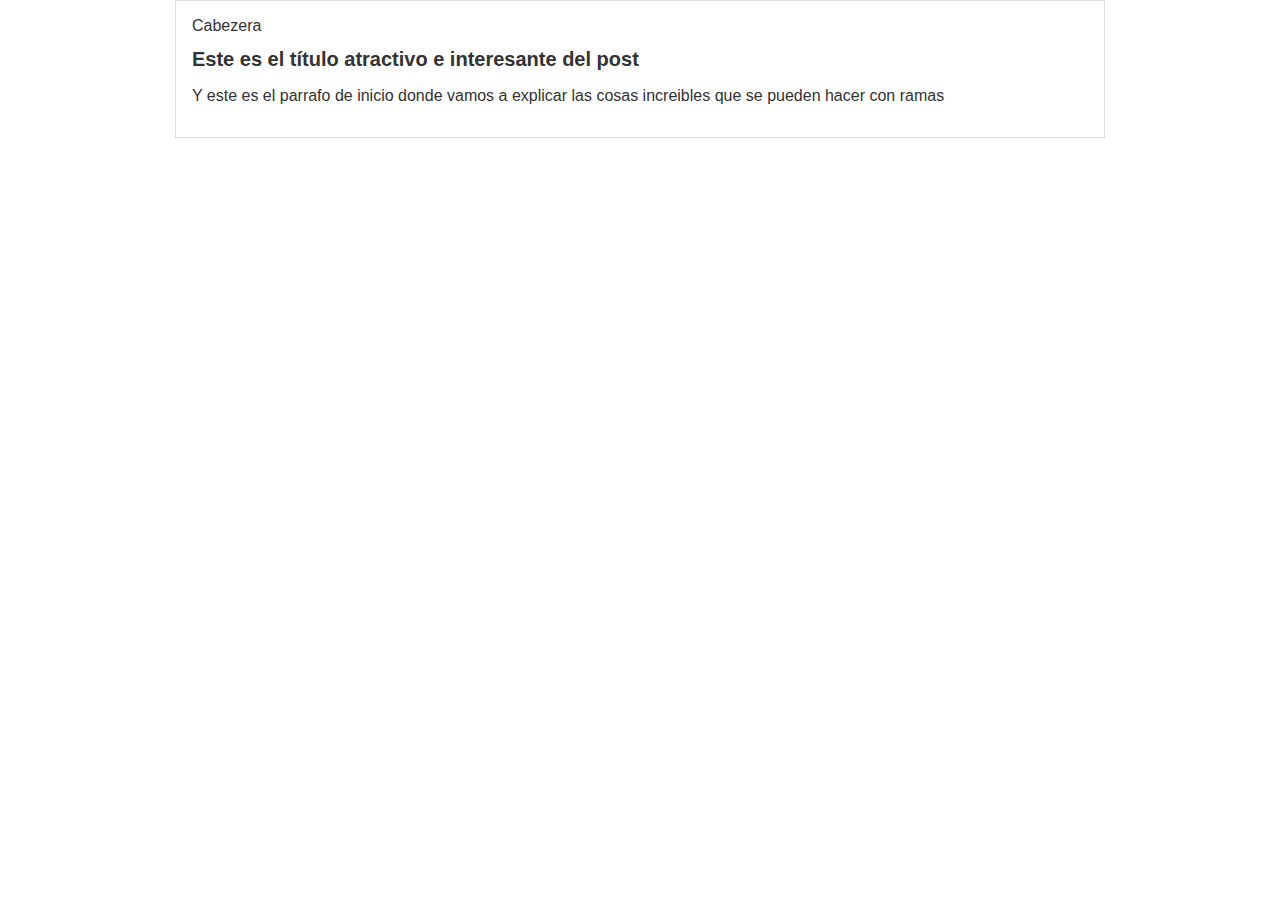
==== blogpost.html @ b53cf7d4 "cabezera rama cabezera" ====
<!DOCTYPE html>
<html lang="en">
<head>
    <meta charset="UTF-8">
    <meta name="viewport" content="width=device-width, initial-scale=1.0">
    <title>El título del post</title>
    <link rel="stylesheet" href="estilos.css">
</head>
<body>
  <div id="container">
      <div id="cabezera">Cabezera</div>
      <div id="post">
          <h1>Este es el título atractivo e interesante del post</h1>
          <p>Y este es el parrafo de inicio donde vamos a explicar las cosas increibles que se pueden hacer con ramas
          </p>
      </div>
  </div>
    
</body>
</html>
---- estilos.css ----
body{
     color: #333;
     text-align: center;
     font-family: Arial, Helvetica, sans-serif;
     font-size: 16px;
     margin: 0;
     padding: 0;
 }
 #container
 {
     width: 70%;
     padding: 1em;
     text-align: left;
     border: 1px solid #DDD;
     margin: 0 auto;
 }

 #container h1{
     font-size: 20px;
 }
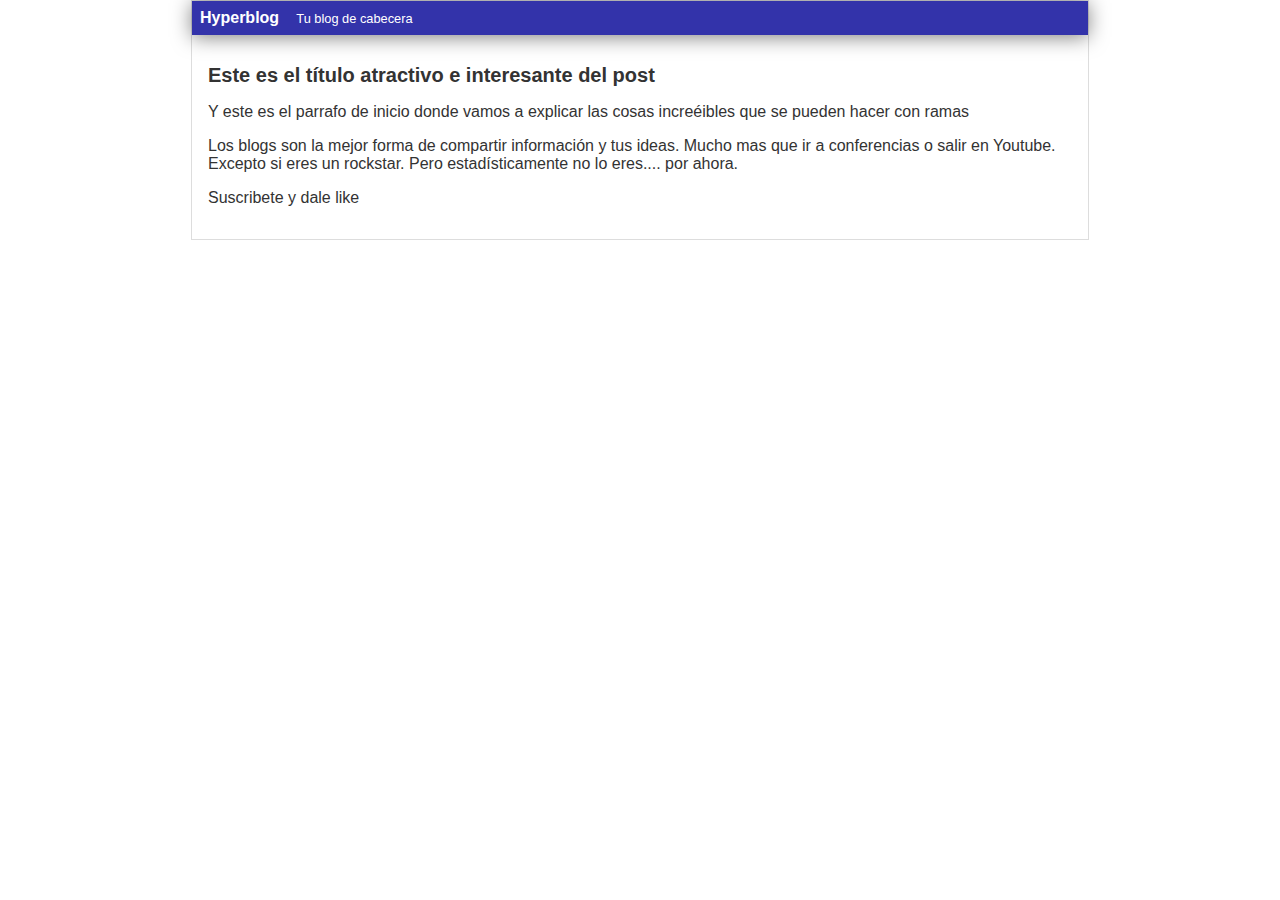
==== commit 12b32144: "Finalizada la cabezera con diseño azul" ====
--- a/blogpost.html
+++ b/blogpost.html
@@ -7,14 +7,18 @@
     <link rel="stylesheet" href="estilos.css">
 </head>
 <body>
-  <div id="container">
-      <div id="cabezera">Cabezera</div>
-      <div id="post">
-          <h1>Este es el título atractivo e interesante del post</h1>
-          <p>Y este es el parrafo de inicio donde vamos a explicar las cosas increibles que se pueden hacer con ramas
-          </p>
-      </div>
-  </div>
+    <div id="container">
+        <div id="cabecera">
+            Hyperblog
+            <span id="tagline">Tu blog de cabecera</span>
+        </div>
+        <div id="post">
+            <h1>Este es el título atractivo e interesante del post</h1>
+            <p>Y este es el parrafo de inicio donde vamos a explicar las cosas increéibles que se pueden hacer con ramas</p>
+            <p>Los blogs son la mejor forma de compartir información y tus ideas. Mucho mas que ir a conferencias o salir en Youtube. Excepto si eres un rockstar. Pero estadísticamente no lo eres.... por ahora.</p>
+            <p>Suscribete y dale like</p>
+        </div>
+    </div>
     
 </body>
 </html>--- a/estilos.css
+++ b/estilos.css
@@ -1,20 +1,44 @@
- body{
-     color: #333;
-     text-align: center;
-     font-family: Arial, Helvetica, sans-serif;
-     font-size: 16px;
-     margin: 0;
-     padding: 0;
- }
- #container
- {
-     width: 70%;
-     padding: 1em;
-     text-align: left;
-     border: 1px solid #DDD;
-     margin: 0 auto;
- }
+body
+{
+    color: #333;
+    text-align: center;
+    font-family: Arial;
+    font-size: 16px;
+    margin: 0;
+    padding: 0;
+}
 
- #container h1{
-     font-size: 20px;
- }+#cabecera
+{
+    background: #33A;
+    box-shadow: 0px 2px 20px 0px rgba(0,0,0,0.5);
+    color: white;
+    font-weight: bold;
+    margin: 0;
+    padding: 0.5em;
+}
+
+#cabecera #tagline
+{
+    padding: 0 0 0 1em;
+    font-weight: normal;
+    font-size: 0.8em;
+}
+
+#container
+{
+    width: 70%;
+    padding: 0;
+    text-align: left;
+    border: 1px solid #DDD;
+    margin: 0 auto;
+}
+
+#container h1
+{
+    font-size: 20px;
+}
+#post
+{
+    padding: 1em;
+}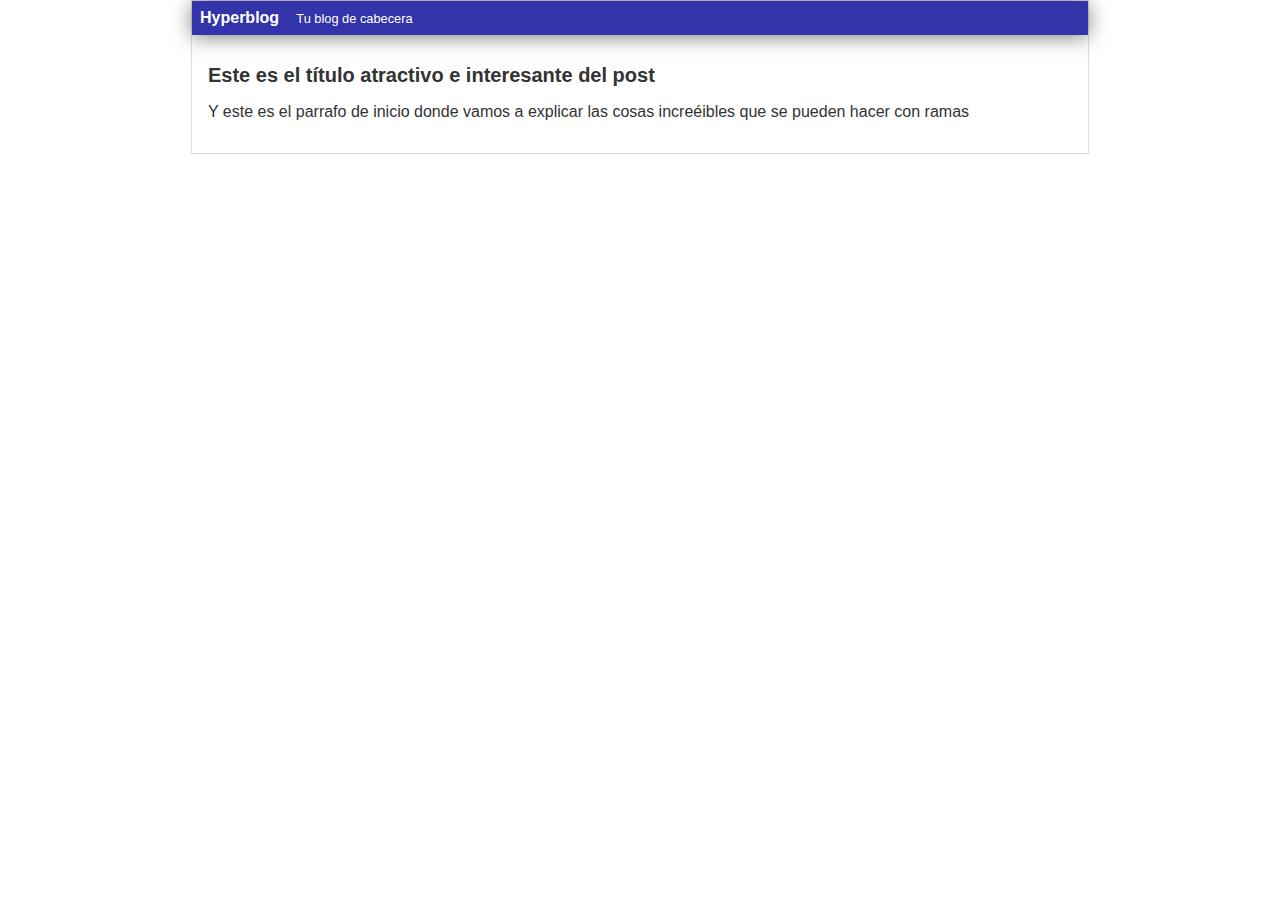
==== commit 92669812: "Cambio final cabezera para el merge" ====
--- a/blogpost.html
+++ b/blogpost.html
@@ -15,8 +15,6 @@
         <div id="post">
             <h1>Este es el título atractivo e interesante del post</h1>
             <p>Y este es el parrafo de inicio donde vamos a explicar las cosas increéibles que se pueden hacer con ramas</p>
-            <p>Los blogs son la mejor forma de compartir información y tus ideas. Mucho mas que ir a conferencias o salir en Youtube. Excepto si eres un rockstar. Pero estadísticamente no lo eres.... por ahora.</p>
-            <p>Suscribete y dale like</p>
         </div>
     </div>
     
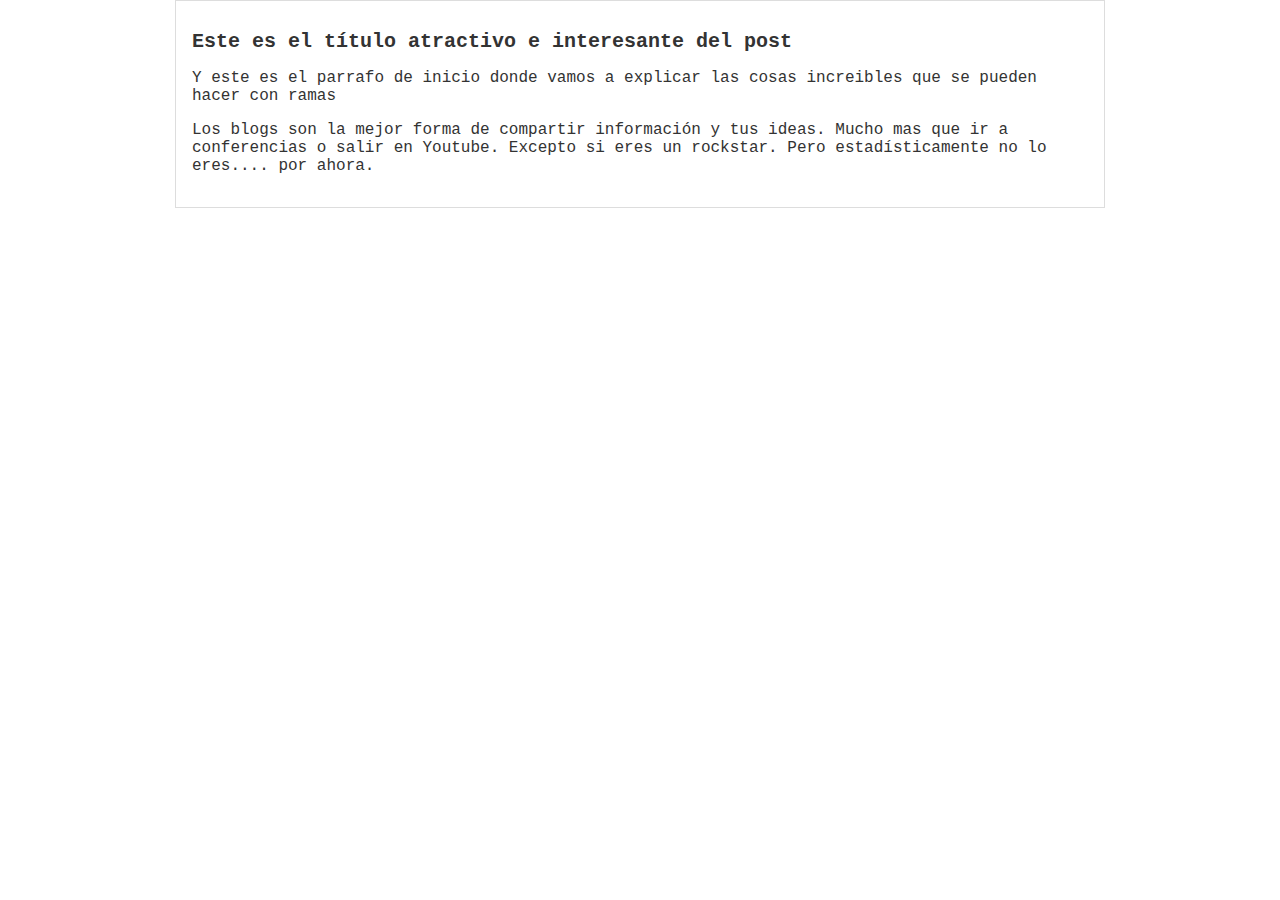
==== commit f4d33c7b: "Cambio de letra master y un parrafo" ====
--- a/blogpost.html
+++ b/blogpost.html
@@ -7,16 +7,14 @@
     <link rel="stylesheet" href="estilos.css">
 </head>
 <body>
-    <div id="container">
-        <div id="cabecera">
-            Hyperblog
-            <span id="tagline">Tu blog de cabecera</span>
-        </div>
-        <div id="post">
-            <h1>Este es el título atractivo e interesante del post</h1>
-            <p>Y este es el parrafo de inicio donde vamos a explicar las cosas increéibles que se pueden hacer con ramas</p>
-        </div>
-    </div>
+  <div id="container">
+      <div id="post">
+          <h1>Este es el título atractivo e interesante del post</h1>
+          <p>Y este es el parrafo de inicio donde vamos a explicar las cosas increibles que se pueden hacer con ramas
+          </p>
+          <p>Los blogs son la mejor forma de compartir información y tus ideas. Mucho mas que ir a conferencias o salir en Youtube. Excepto si eres un rockstar. Pero estadísticamente no lo eres.... por ahora.</p>
+      </div>
+  </div>
     
 </body>
 </html>--- a/estilos.css
+++ b/estilos.css
@@ -1,44 +1,20 @@
-body
-{
-    color: #333;
-    text-align: center;
-    font-family: Arial;
-    font-size: 16px;
-    margin: 0;
-    padding: 0;
-}
+ body{
+     color: #333;
+     text-align: center;
+     font-family: 'Courier New', Courier, monospace, Helvetica, sans-serif;
+     font-size: 16px;
+     margin: 0;
+     padding: 0;
+ }
+ #container
+ {
+     width: 70%;
+     padding: 1em;
+     text-align: left;
+     border: 1px solid #DDD;
+     margin: 0 auto;
+ }
 
-#cabecera
-{
-    background: #33A;
-    box-shadow: 0px 2px 20px 0px rgba(0,0,0,0.5);
-    color: white;
-    font-weight: bold;
-    margin: 0;
-    padding: 0.5em;
-}
-
-#cabecera #tagline
-{
-    padding: 0 0 0 1em;
-    font-weight: normal;
-    font-size: 0.8em;
-}
-
-#container
-{
-    width: 70%;
-    padding: 0;
-    text-align: left;
-    border: 1px solid #DDD;
-    margin: 0 auto;
-}
-
-#container h1
-{
-    font-size: 20px;
-}
-#post
-{
-    padding: 1em;
-}+ #container h1{
+     font-size: 20px;
+ }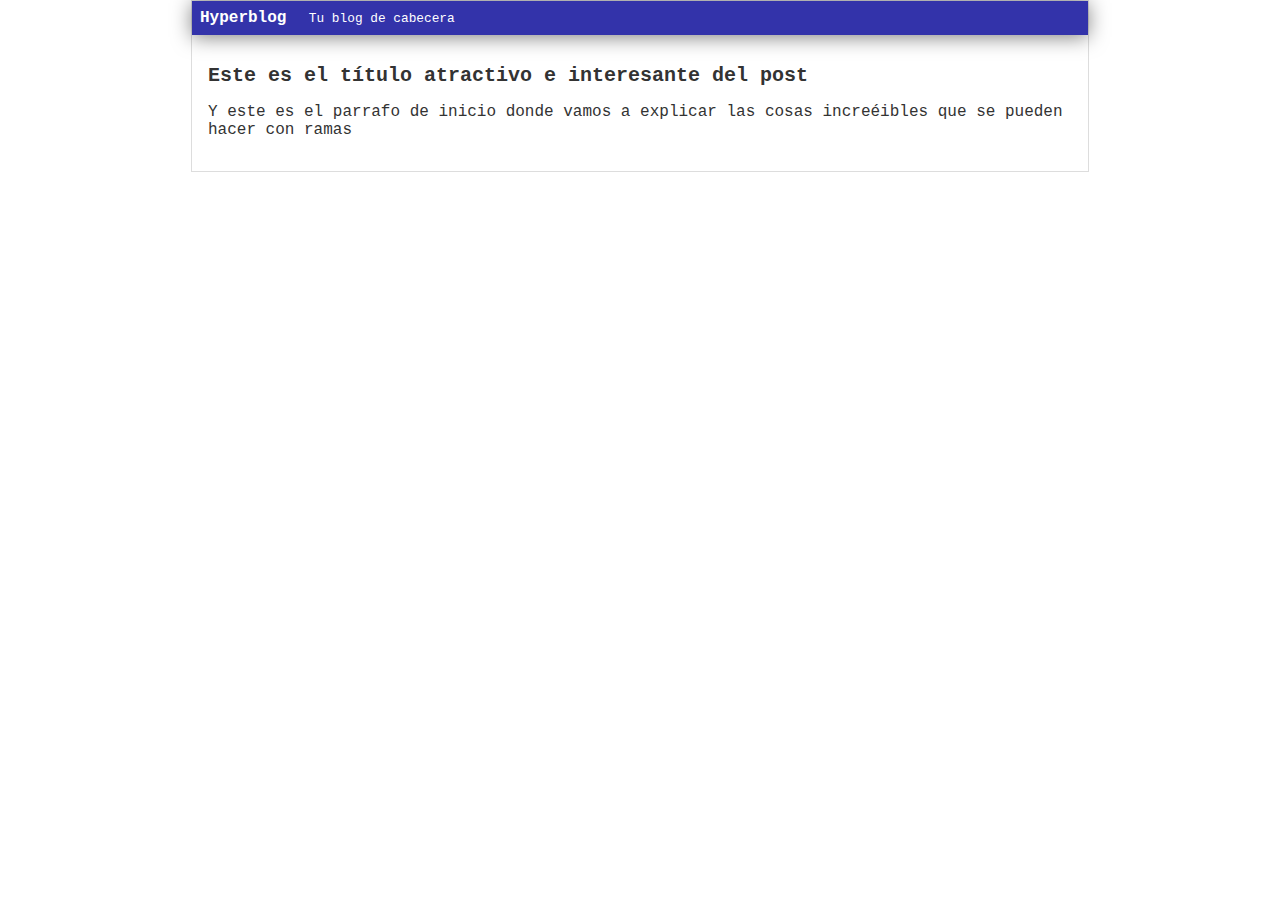
==== commit 264ba4bc: "Resolvi conflicto merge" ====
--- a/blogpost.html
+++ b/blogpost.html
@@ -7,14 +7,17 @@
     <link rel="stylesheet" href="estilos.css">
 </head>
 <body>
-  <div id="container">
-      <div id="post">
-          <h1>Este es el título atractivo e interesante del post</h1>
-          <p>Y este es el parrafo de inicio donde vamos a explicar las cosas increibles que se pueden hacer con ramas
-          </p>
-          <p>Los blogs son la mejor forma de compartir información y tus ideas. Mucho mas que ir a conferencias o salir en Youtube. Excepto si eres un rockstar. Pero estadísticamente no lo eres.... por ahora.</p>
-      </div>
-  </div>
+    <div id="container">
+        <div id="cabecera">
+            Hyperblog
+            <span id="tagline">Tu blog de cabecera</span>
+        </div>
+        <div id="post">
+            <h1>Este es el título atractivo e interesante del post</h1>
+            <p>Y este es el parrafo de inicio donde vamos a explicar las cosas increéibles que se pueden hacer con ramas</p>
+            
+        </div>
+    </div>
     
 </body>
 </html>--- a/estilos.css
+++ b/estilos.css
@@ -15,6 +15,37 @@
      margin: 0 auto;
  }
 
- #container h1{
-     font-size: 20px;
- }+#cabecera
+{
+    background: #33A;
+    box-shadow: 0px 2px 20px 0px rgba(0,0,0,0.5);
+    color: white;
+    font-weight: bold;
+    margin: 0;
+    padding: 0.5em;
+}
+
+#cabecera #tagline
+{
+    padding: 0 0 0 1em;
+    font-weight: normal;
+    font-size: 0.8em;
+}
+
+#container
+{
+    width: 70%;
+    padding: 0;
+    text-align: left;
+    border: 1px solid #DDD;
+    margin: 0 auto;
+}
+
+#container h1
+{
+    font-size: 20px;
+}
+#post
+{
+    padding: 1em;
+}